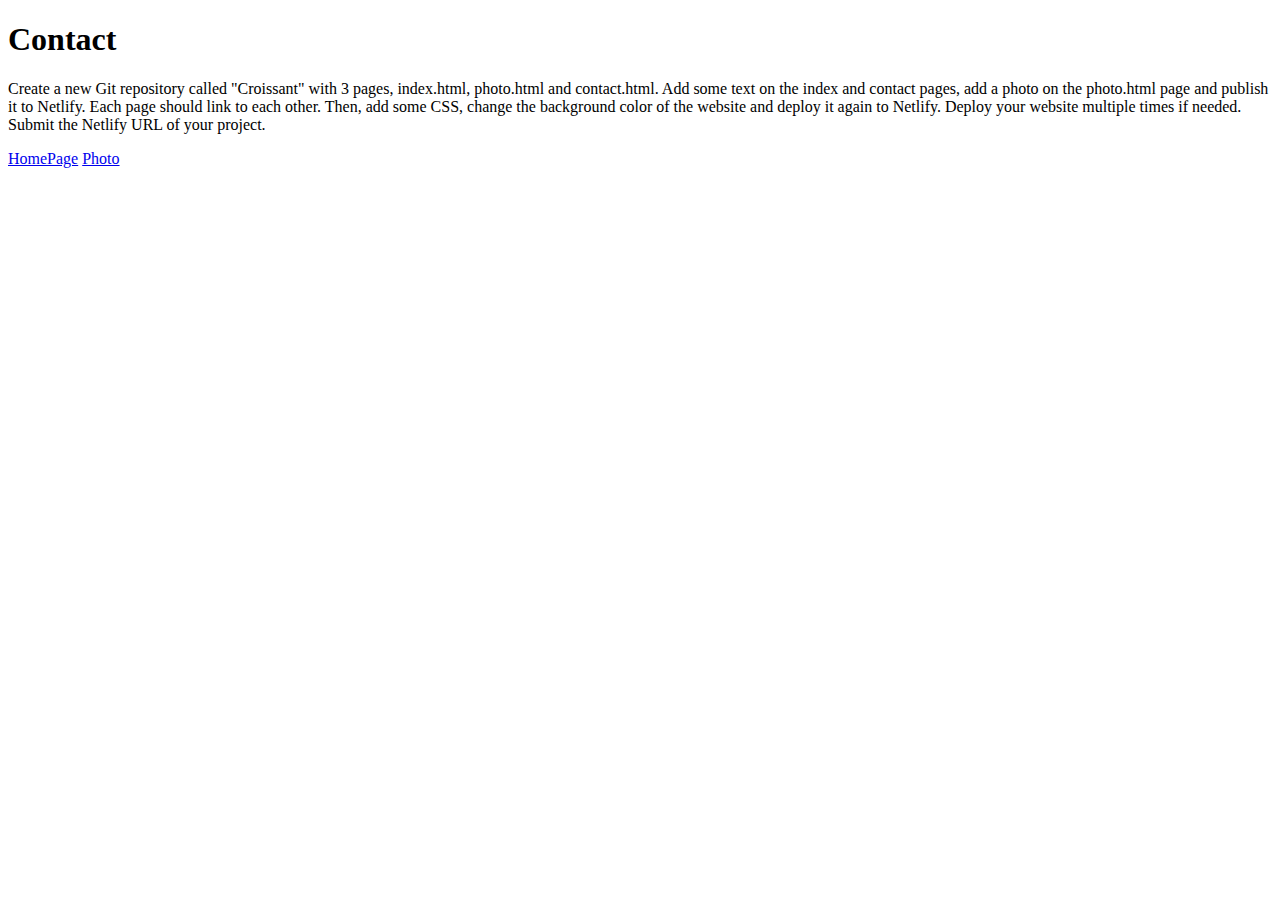
==== contact.html @ cc36ba28 "Set up initial Structure" ====
<!DOCTYPE html>
<html lang="en">
  <head>
    <meta charset="UTF-8" />
    <meta name="viewport" content="width=device-width, initial-scale=1.0" />
    <title>Document</title>
  </head>
  <body>
    <h1>Contact</h1>
    <p>
      Create a new Git repository called "Croissant" with 3 pages, index.html,
      photo.html and contact.html. Add some text on the index and contact pages,
      add a photo on the photo.html page and publish it to Netlify. Each page
      should link to each other. Then, add some CSS, change the background color
      of the website and deploy it again to Netlify. Deploy your website
      multiple times if needed. Submit the Netlify URL of your project.
    </p>
    <a href="/index.html">HomePage</a>
    <a href="/photo.html">Photo</a>
  </body>
</html>
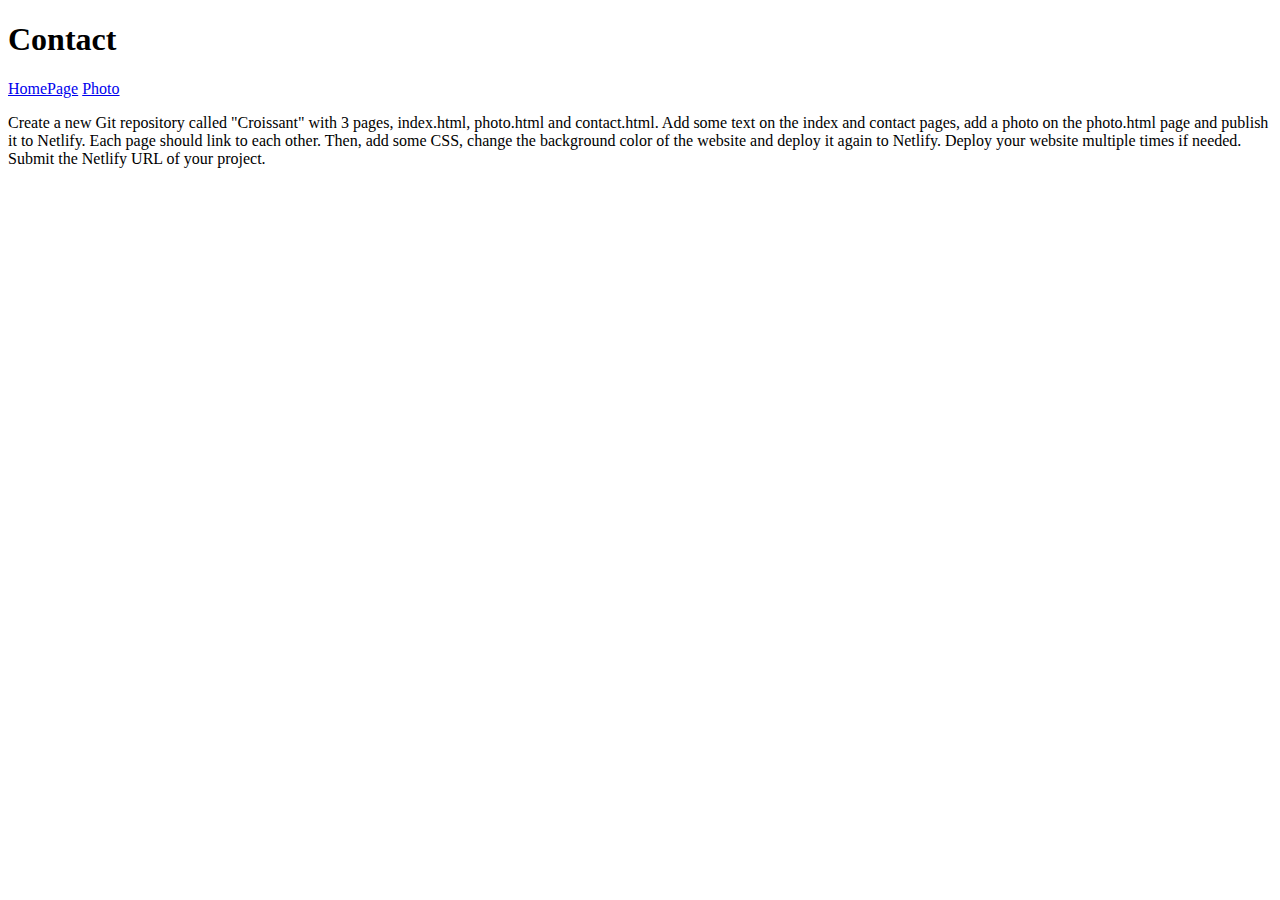
==== commit 284dee79: "Add Multipage Links" ====
--- a/contact.html
+++ b/contact.html
@@ -7,6 +7,8 @@
   </head>
   <body>
     <h1>Contact</h1>
+    <a href="/index.html">HomePage</a>
+    <a href="/photo.html">Photo</a>
     <p>
       Create a new Git repository called "Croissant" with 3 pages, index.html,
       photo.html and contact.html. Add some text on the index and contact pages,
@@ -15,7 +17,5 @@
       of the website and deploy it again to Netlify. Deploy your website
       multiple times if needed. Submit the Netlify URL of your project.
     </p>
-    <a href="/index.html">HomePage</a>
-    <a href="/photo.html">Photo</a>
   </body>
 </html>
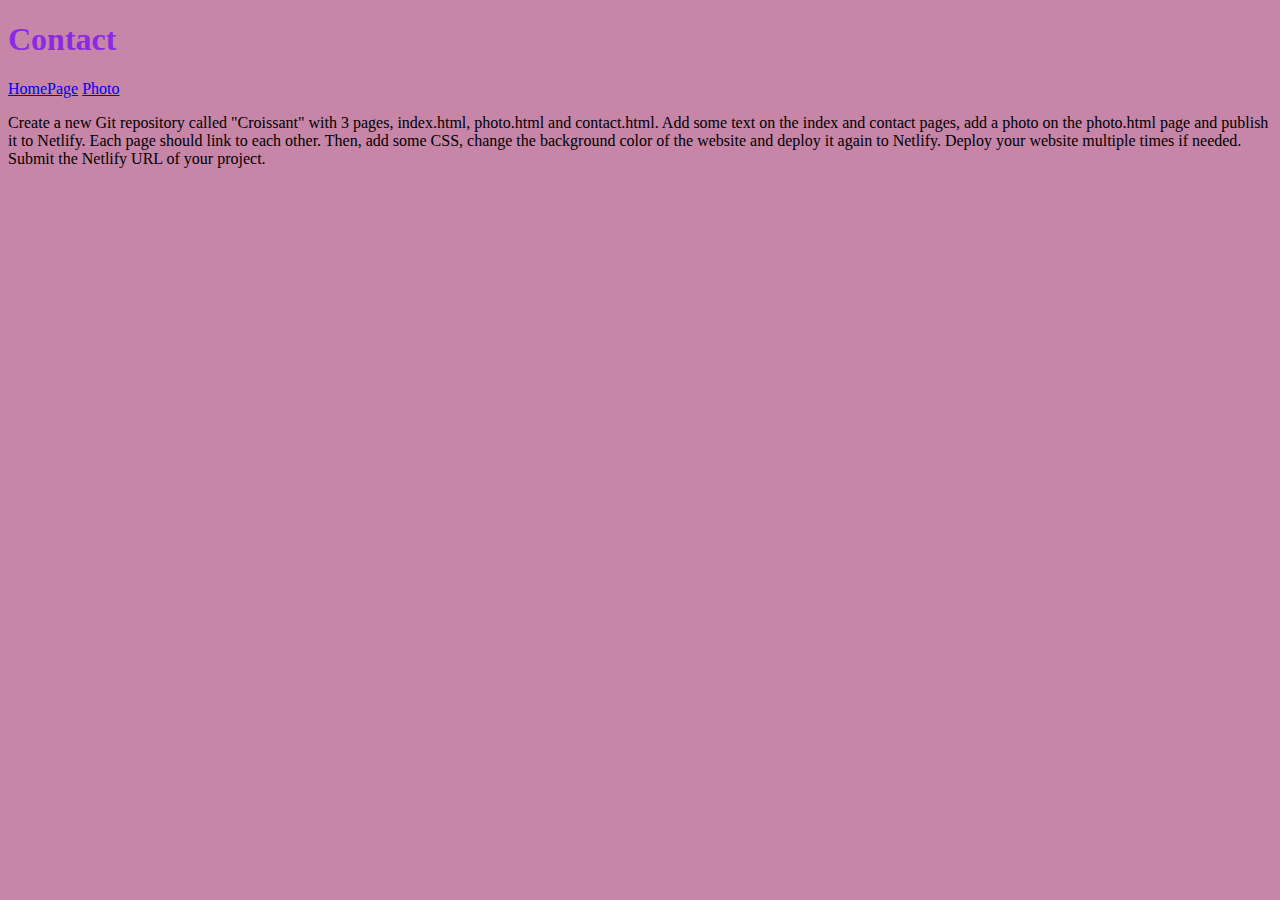
==== commit ce6b6dfa: "Update Background Color" ====
--- a/contact.html
+++ b/contact.html
@@ -3,6 +3,7 @@
   <head>
     <meta charset="UTF-8" />
     <meta name="viewport" content="width=device-width, initial-scale=1.0" />
+    <link href="css/style.css" rel="stylesheet" />
     <title>Document</title>
   </head>
   <body>
--- a/css/style.css
+++ b/css/style.css
@@ -0,0 +1,6 @@
+body {
+  background: rgb(199, 133, 168);
+}
+h1 {
+  color: blueviolet;
+}
